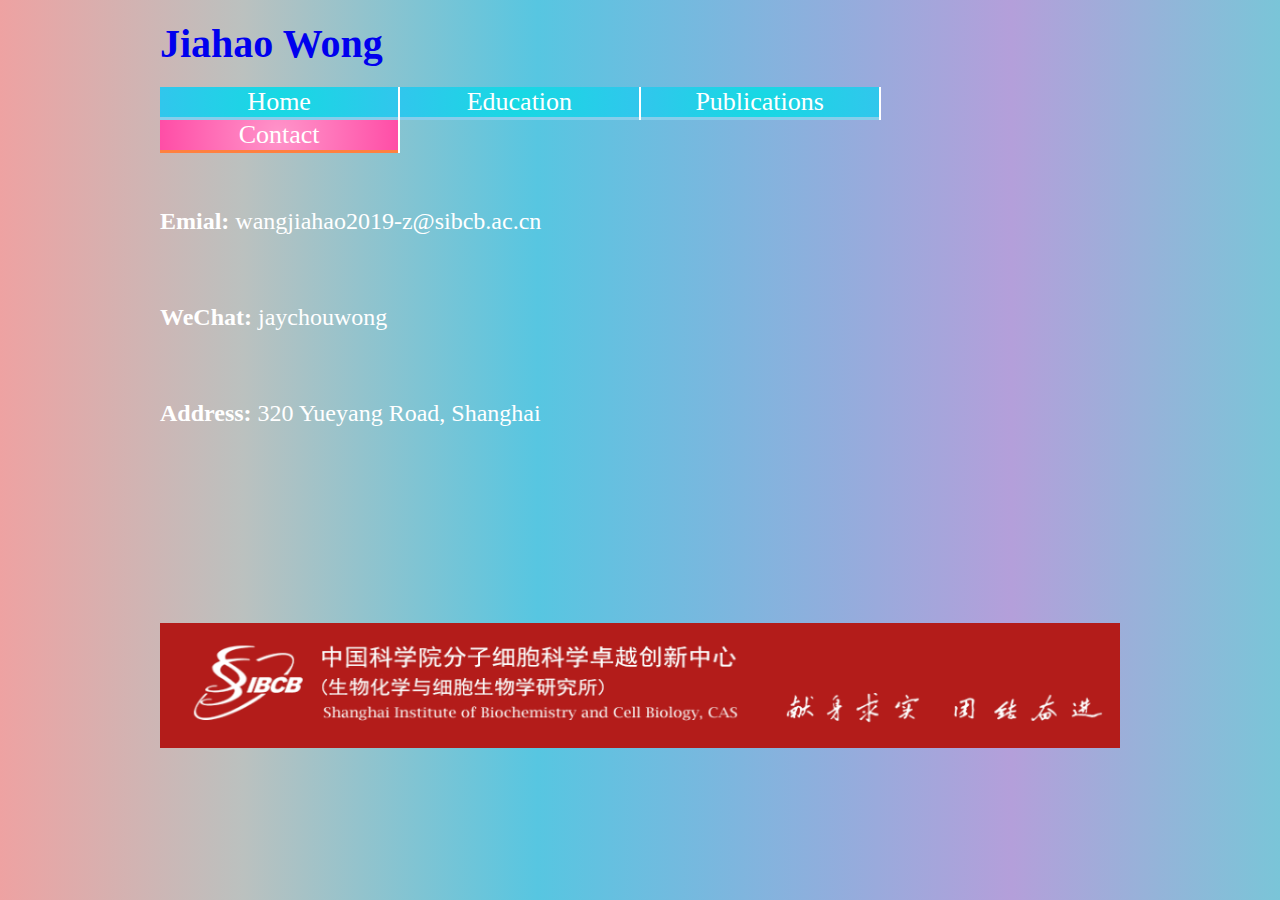
==== contact.html @ e0ba7993 "Add files via upload" ====
<!DOCTYPE html>
<html>
	<head>
		<meta charset="utf-8">
		<link rel="stylesheet" type="text/css" href="style.css">
		<title>Jiahao Wong</title>
	</head>

	<body>
		<div class="master">
			<div>
				<h1><a class="index" href="index.html">Jiahao Wong</a><h1/>
			</div>


			<ul class="menu clearfix">
				<li><a href="index.html">Home</a></li>
				<li><a href="education.html">Education</a></li>
				<li><a href="publications.html">Publications</a></li>
				<li><a class="current" href="contact.html">Contact</a></li>
			</ul>

			<div class="content">
				<ul>
					<li><b>Emial:</b> wangjiahao2019-z@sibcb.ac.cn</li>
					<li><b>WeChat:</b> jaychouwong</li>
					<li><b>Address:</b> 320 Yueyang Road, Shanghai</li>
				</ul>
			</div>

			<div class="sibcb">
				<a href="http://www.sibcb.ac.cn/"><img src="images/sibcb.png" height="120px" width="1150px"></a>
			</div>
		</div>
	</body>
</html>
---- style.css ----
/*为主页添加欢迎动画*/

*{margin:0; padding:0;}
ul{list-style:none;}

/* General styles */
a{text-decoration: none;}
body {font-size:20px;
	background-image: linear-gradient(to right, #eea2a2 0%, #bbc1bf 19%, #57c6e1 42%, #b49fda 79%, #7ac5d8 100%);}

/*fix height clearfix*/
.clearfix:after{content: "";display: block;clear: both;}

.master{width: 75%;height: 100%;margin: 0 12.5%}

.index:hover{color: #33CCCC}
.index{display: block;width: 23.5%;font-size: 1.3;font-family:'Sitka Small';margin:20px 0;}
/*.index:visited{color: #33FFFF}
.index:active{color: #33FFFF}*/

.menu {font-size: 1.3em;margin: 20px auto;}
.menu li {float: left;width: 24.82%;border-right: 2px solid #fff}
.menu a {display: block;width:100%;text-align: center;
	color: white;border-bottom: 3px solid skyblue;
background-image: radial-gradient(circle 248px at center, #16d9e3 0%, #30c7ec 47%, #46aef7 100%);}
.menu li a:hover,.menu li a.current{background-image: radial-gradient(circle 248px at center, #FF95CA 0%, #FF0080 100%);
border-color:#FF8040}

.content a:hover,.content a:active{color: #000;text-decoration:underline}
.content{color: white;
		height: 390px;font-size: 1.2em;
		font-family:'Sitka Small'}
.content a{color: #111;font-weight: bold;}
.content ul:not(.publications){line-height: 4em}

.Wellcome {font-size: 45px;margin-top: 20px;margin-bottom: 10px;
			color: white}

.home{text-align: justify;width: 90%;font-family:'Sitka Small';line-height: 1.5em;
	margin: 28px auto; font-size: 1.1em;color:#fff;}

.publications{text-align:justify;}

.sibcb img{display: block;width: 100%;height: 
	125px;margin-top: 60px;
}

.author{font-weight:bold}
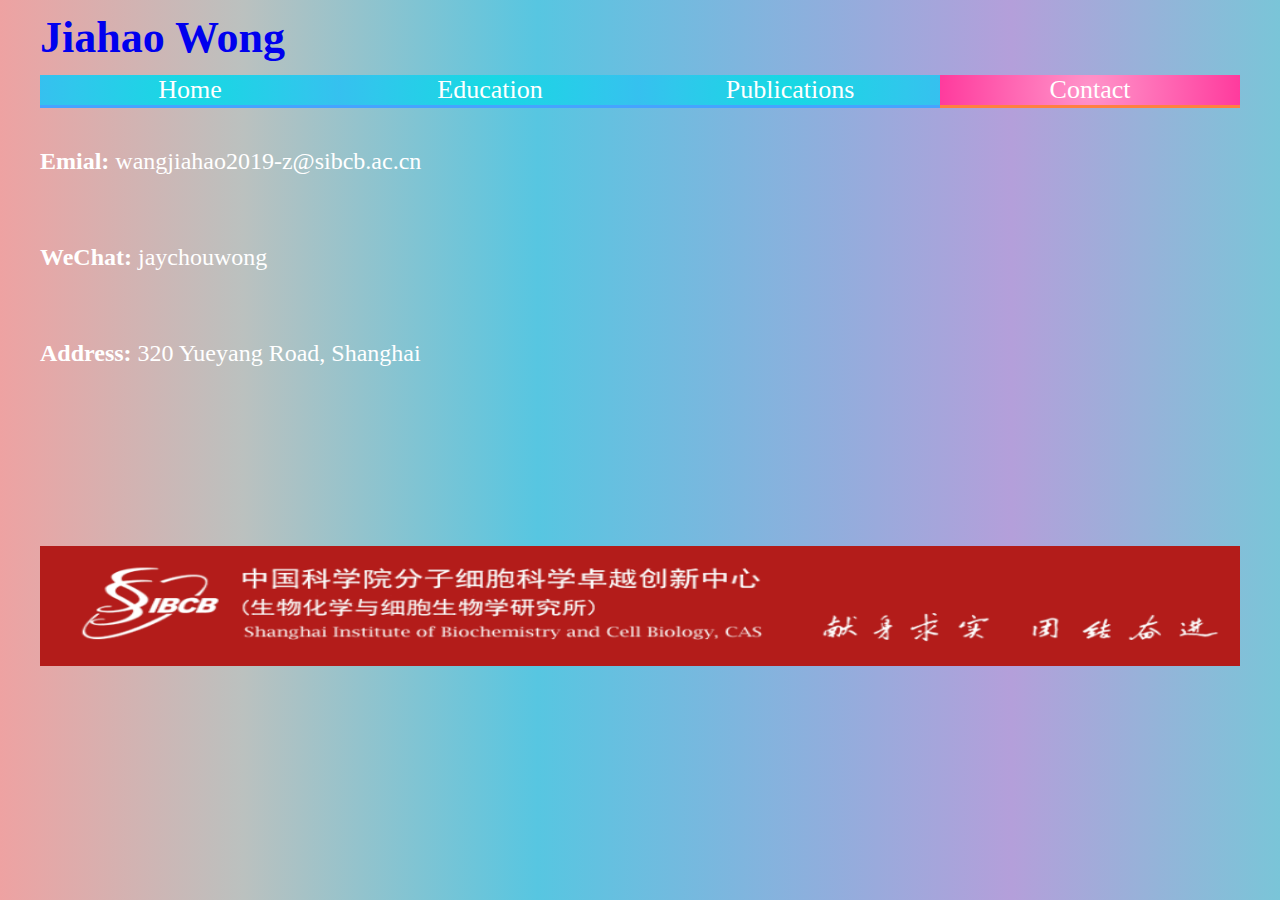
==== commit 68c14549: "update personal page theme" ====
--- a/contact.html
+++ b/contact.html
@@ -8,8 +8,8 @@
 
 	<body>
 		<div class="master">
-			<div>
-				<h1><a class="index" href="index.html">Jiahao Wong</a><h1/>
+			<div class="index">
+				<h1><a href="index.html">Jiahao Wong</a><h1/>
 			</div>
 
 
--- a/style.css
+++ b/style.css
@@ -5,45 +5,43 @@
 
 /* General styles */
 a{text-decoration: none;}
-body {font-size:20px;
+body {font-size:125%;
 	background-image: linear-gradient(to right, #eea2a2 0%, #bbc1bf 19%, #57c6e1 42%, #b49fda 79%, #7ac5d8 100%);}
 
 /*fix height clearfix*/
 .clearfix:after{content: "";display: block;clear: both;}
 
-.master{width: 75%;height: 100%;margin: 0 12.5%}
+.master{margin:0 auto;width: 1200px;height: 750px;}
 
-.index:hover{color: #33CCCC}
-.index{display: block;width: 23.5%;font-size: 1.3;font-family:'Sitka Small';margin:20px 0;}
-/*.index:visited{color: #33FFFF}
-.index:active{color: #33FFFF}*/
+.index{color: #FF69B4;display: block;width: 295px;font-size: 1.1em;font-family:'Sitka Small';margin:12px 0;}
+/*.index a:visited{color: #2894FF}*/
+.index a:visited{color: #FF69B4}
+.index a:hover{color: #33CCCC}
 
-.menu {font-size: 1.3em;margin: 20px auto;}
-.menu li {float: left;width: 24.82%;border-right: 2px solid #fff}
+.menu {font-size: 1.3em;margin: 5px 0;}
+.menu li {float: left;width: 25%;}
 .menu a {display: block;width:100%;text-align: center;
-	color: white;border-bottom: 3px solid skyblue;
+	color: white;border-bottom: 3px solid #46A3FF;
 background-image: radial-gradient(circle 248px at center, #16d9e3 0%, #30c7ec 47%, #46aef7 100%);}
 .menu li a:hover,.menu li a.current{background-image: radial-gradient(circle 248px at center, #FF95CA 0%, #FF0080 100%);
 border-color:#FF8040}
 
-.content a:hover,.content a:active{color: #000;text-decoration:underline}
-.content{color: white;
-		height: 390px;font-size: 1.2em;
-		font-family:'Sitka Small'}
-.content a{color: #111;font-weight: bold;}
+.content a:hover,.content a:active{color: #FF8C00;text-decoration:underline}
+.content{color: white;height: 55%;font-size: 1.2em;
+		font-family:'Sitka Small';
+		}	
+.content a{color: #FF8C00;font-weight: bold;}
 .content ul:not(.publications){line-height: 4em}
 
 .Wellcome {font-size: 45px;margin-top: 20px;margin-bottom: 10px;
-			color: white}
+			color: white;}
 
-.home{text-align: justify;width: 90%;font-family:'Sitka Small';line-height: 1.5em;
-	margin: 28px auto; font-size: 1.1em;color:#fff;}
+.home{text-align: justify;width: 85%;font-family:'Sitka Small';line-height: 1.5em;
+	margin: auto; font-size: 1.12em;}
 
 .publications{text-align:justify;}
 
-.sibcb img{display: block;width: 100%;height: 
-	125px;margin-top: 60px;
-}
+.sibcb img{margin: 20px 0; width: 100%;}
 
 .author{font-weight:bold}
 
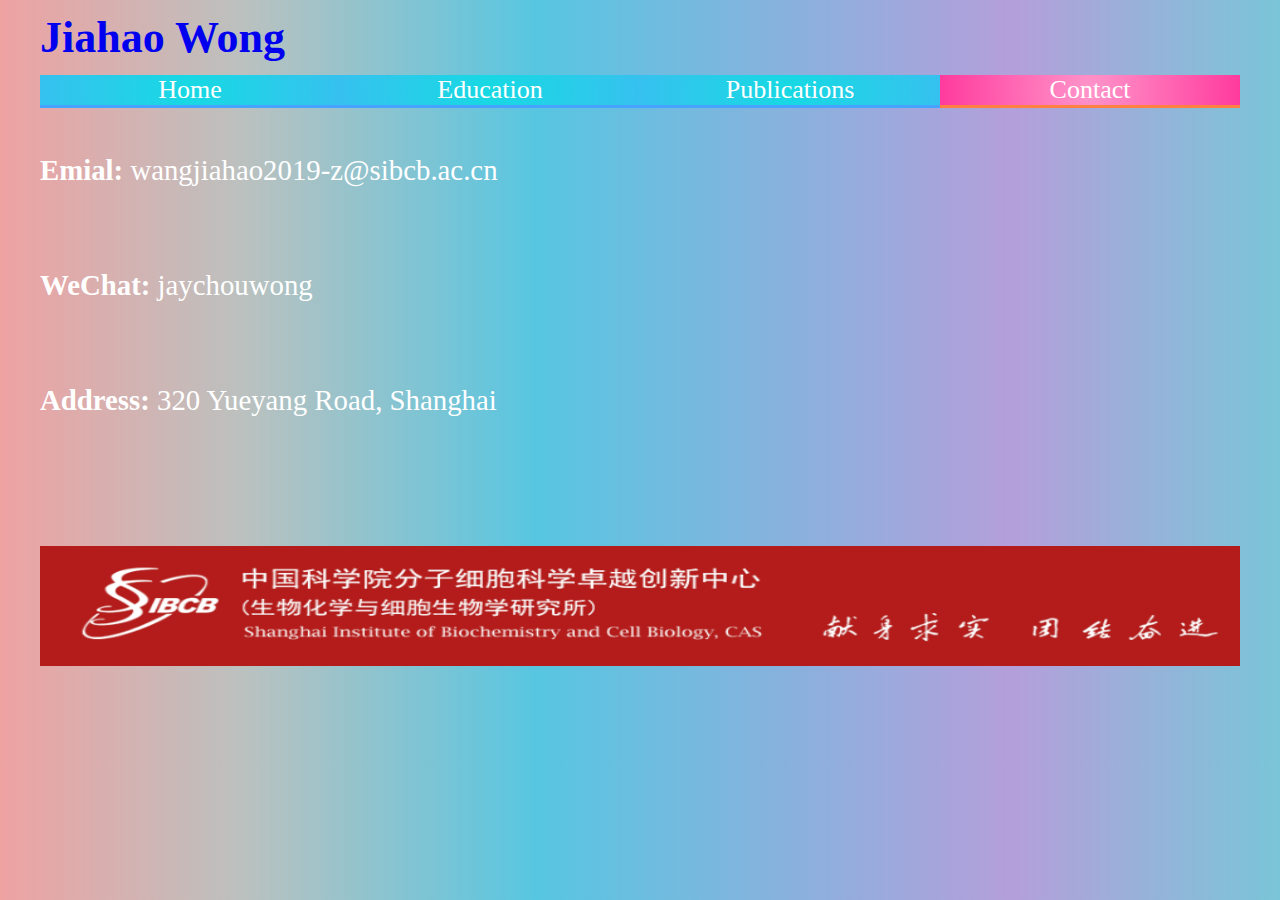
==== commit 6d2c4b61: "update personal page theme" ====
--- a/contact.html
+++ b/contact.html
@@ -21,7 +21,7 @@
 			</ul>
 
 			<div class="content">
-				<ul>
+				<ul class="contact">
 					<li><b>Emial:</b> wangjiahao2019-z@sibcb.ac.cn</li>
 					<li><b>WeChat:</b> jaychouwong</li>
 					<li><b>Address:</b> 320 Yueyang Road, Shanghai</li>
--- a/style.css
+++ b/style.css
@@ -45,3 +45,4 @@
 
 .author{font-weight:bold}
 
+.contact{font-size: 1.2em}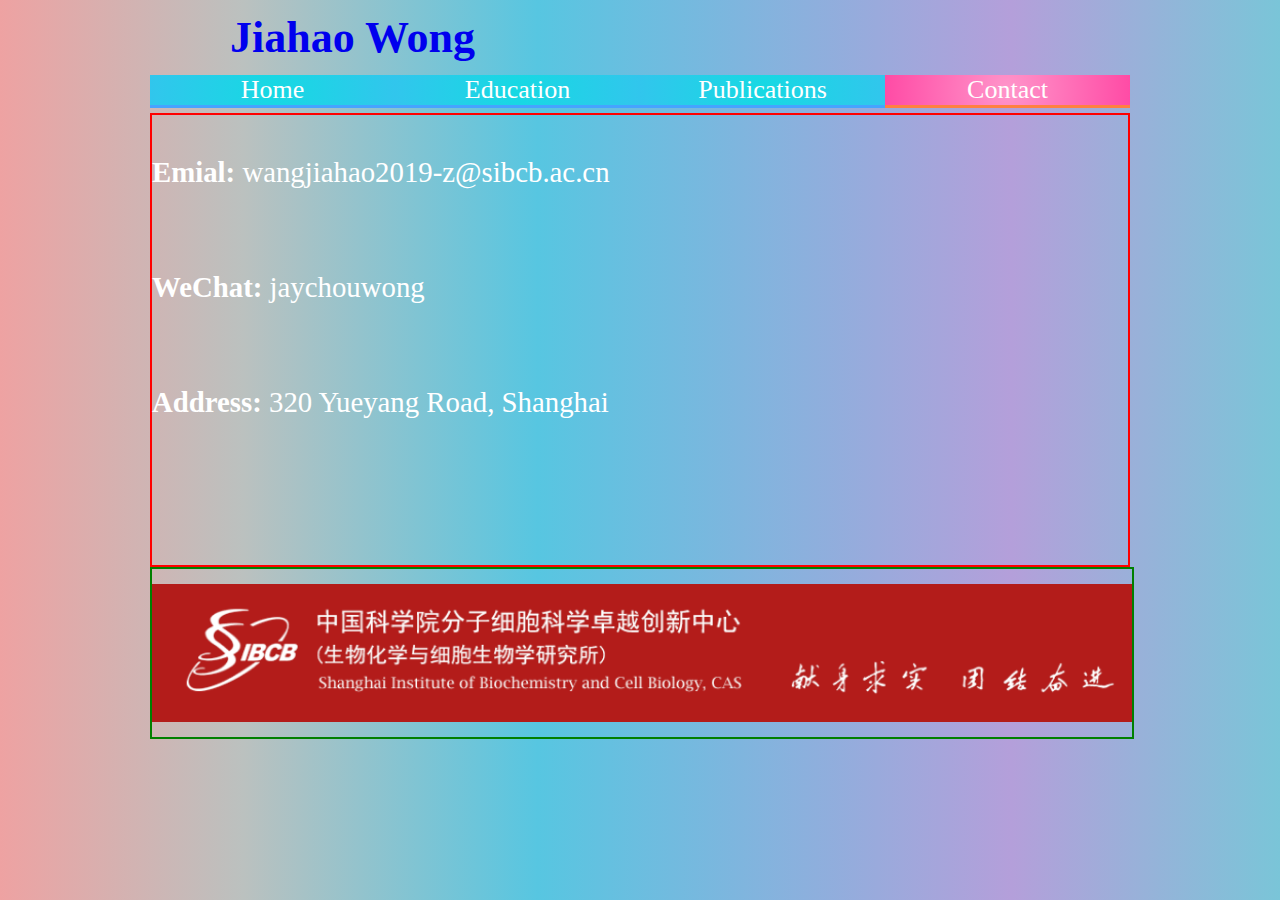
==== commit 6402c414: "fix a little bug" ====
--- a/contact.html
+++ b/contact.html
@@ -29,7 +29,7 @@
 			</div>
 
 			<div class="sibcb">
-				<a href="http://www.sibcb.ac.cn/"><img src="images/sibcb.png" height="120px" width="1150px"></a>
+				<a href="http://www.sibcb.ac.cn/"><img src="images/sibcb.png"></a>
 			</div>
 		</div>
 	</body>
--- a/style.css
+++ b/style.css
@@ -11,9 +11,9 @@
 /*fix height clearfix*/
 .clearfix:after{content: "";display: block;clear: both;}
 
-.master{margin:0 auto;width: 1200px;height: 750px;}
+.master{margin:0 auto;width: 980px;height: 750px;}
 
-.index{color: #FF69B4;display: block;width: 295px;font-size: 1.1em;font-family:'Sitka Small';margin:12px 0;}
+.index{color: #FF69B4;display: block;width: 295px;font-size: 1.1em;font-family:'Sitka Small';margin:12px 0 12px 80px;}
 /*.index a:visited{color: #2894FF}*/
 .index a:visited{color: #FF69B4}
 .index a:hover{color: #33CCCC}
@@ -27,22 +27,22 @@
 border-color:#FF8040}
 
 .content a:hover,.content a:active{color: #FF8C00;text-decoration:underline}
-.content{color: white;height: 55%;font-size: 1.2em;
+.content{color: white;height: 450px;font-size: 1.2em;
 		font-family:'Sitka Small';
-		}	
+		border: 2px solid red}	
 .content a{color: #FF8C00;font-weight: bold;}
 .content ul:not(.publications){line-height: 4em}
 
-.Wellcome {font-size: 45px;margin-top: 20px;margin-bottom: 10px;
+.Wellcome {font-size: 45px;padding: 10px 0px 0px 35px;
 			color: white;}
 
 .home{text-align: justify;width: 85%;font-family:'Sitka Small';line-height: 1.5em;
-	margin: auto; font-size: 1.12em;}
+	margin: auto; font-size: 1.1em;}
 
 .publications{text-align:justify;}
 
-.sibcb img{margin: 20px 0; width: 100%;}
+.sibcb img{padding: 15px 0; width: 100%;border: 2px solid green;}
 
 .author{font-weight:bold}
 
-.contact{font-size: 1.2em}+.contact{font-size: 1.2em}
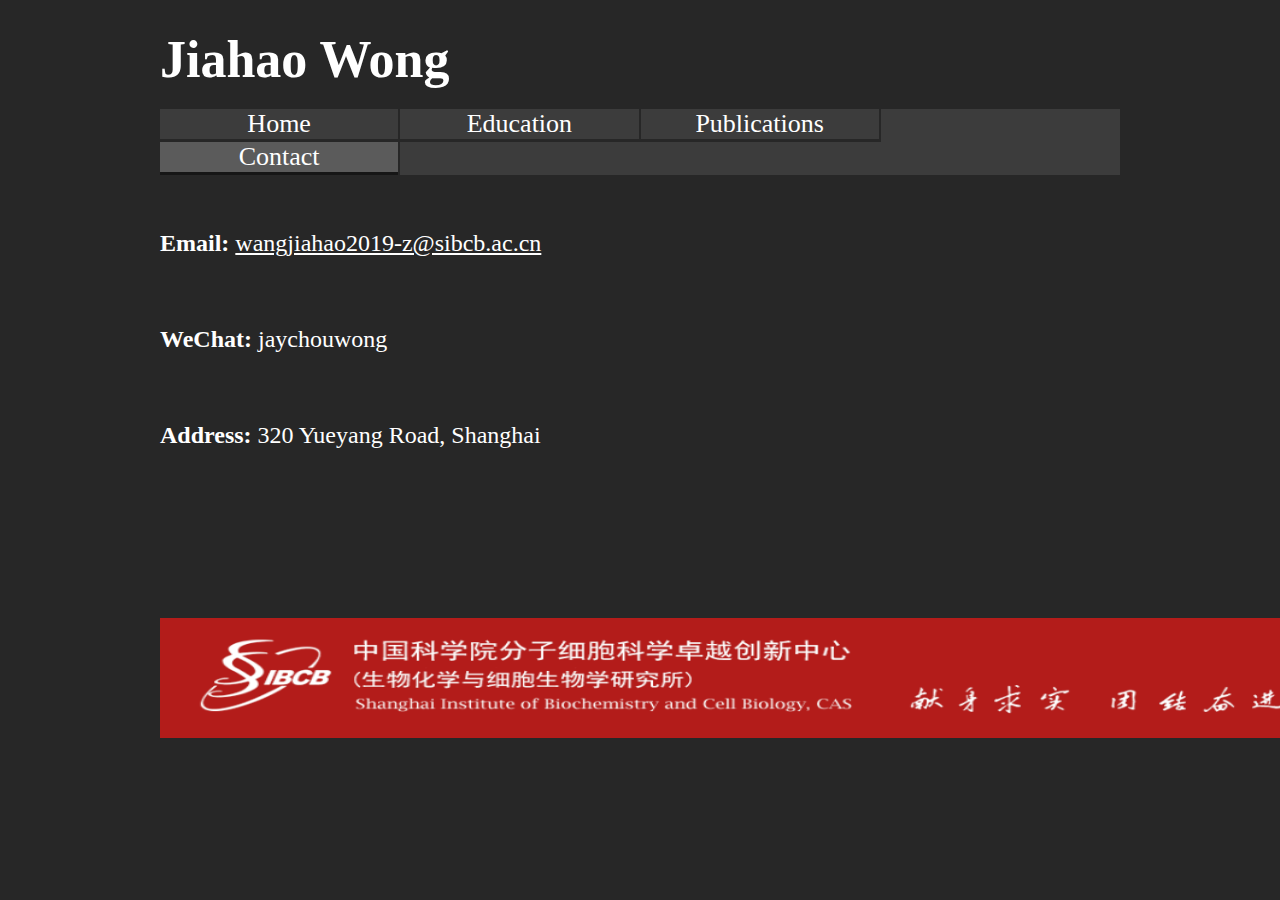
==== commit 8293172b: "Update contact.html" ====
--- a/contact.html
+++ b/contact.html
@@ -8,8 +8,8 @@
 
 	<body>
 		<div class="master">
-			<div class="index">
-				<h1><a href="index.html">Jiahao Wong</a><h1/>
+			<div>
+				<h1><a class="index" href="index.html">Jiahao Wong</a><h1/>
 			</div>
 
 
@@ -21,16 +21,16 @@
 			</ul>
 
 			<div class="content">
-				<ul class="contact">
-					<li><b>Emial:</b> wangjiahao2019-z@sibcb.ac.cn</li>
+				<ul>
+					<li><b>Email:</b> <a title = "Mail to me" href="Mailto:wangjiahao2019-z@sibcb.ac.cn" class="mail">wangjiahao2019-z@sibcb.ac.cn</a></li>
 					<li><b>WeChat:</b> jaychouwong</li>
 					<li><b>Address:</b> 320 Yueyang Road, Shanghai</li>
 				</ul>
 			</div>
 
 			<div class="sibcb">
-				<a href="http://www.sibcb.ac.cn/"><img src="images/sibcb.png"></a>
+				<a href="http://www.sibcb.ac.cn/"><img src="images/sibcb.png" height="120px" width="1150px"></a>
 			</div>
 		</div>
 	</body>
-</html>+</html>
--- a/style.css
+++ b/style.css
@@ -5,44 +5,41 @@
 
 /* General styles */
 a{text-decoration: none;}
-body {font-size:125%;
-	background-image: linear-gradient(to right, #eea2a2 0%, #bbc1bf 19%, #57c6e1 42%, #b49fda 79%, #7ac5d8 100%);}
+body {font-size:20px; background-color: #272727}
 
 /*fix height clearfix*/
 .clearfix:after{content: "";display: block;clear: both;}
 
-.master{margin:0 auto;width: 980px;height: 750px;}
+.index:visited{color: white}
+.index:hover{color: #333}
+.index{display: block;font-size: 1.3em;margin-left: 12.5%;padding-top:30px;
+	font-family:'Sitka Small'; color: white}
 
-.index{color: #FF69B4;display: block;width: 295px;font-size: 1.1em;font-family:'Sitka Small';margin:12px 0 12px 80px;}
-/*.index a:visited{color: #2894FF}*/
-.index a:visited{color: #FF69B4}
-.index a:hover{color: #33CCCC}
+.menu {font-size: 1.3em;background-color:#3C3C3C;width: 75%;margin: 20px auto;}
+.menu li {float: left;width: 24.82%;border-right: 2px solid #272727}
+.menu a {display: block;width:100%;text-align: center;color: white;border-bottom: 3px solid #272727}
+.menu li a:hover,.menu li a.current{border-color:#161616;background-color: #5B5B5B}
 
-.menu {font-size: 1.3em;margin: 5px 0;}
-.menu li {float: left;width: 25%;}
-.menu a {display: block;width:100%;text-align: center;
-	color: white;border-bottom: 3px solid #46A3FF;
-background-image: radial-gradient(circle 248px at center, #16d9e3 0%, #30c7ec 47%, #46aef7 100%);}
-.menu li a:hover,.menu li a.current{background-image: radial-gradient(circle 248px at center, #FF95CA 0%, #FF0080 100%);
-border-color:#FF8040}
+.content a:hover{color: #000;text-decoration:underline}
+.content a:active{color: #000;text-decoration:underline}
 
-.content a:hover,.content a:active{color: #FF8C00;text-decoration:underline}
-.content{color: white;height: 450px;font-size: 1.2em;
-		font-family:'Sitka Small';
-		border: 2px solid red}	
-.content a{color: #FF8C00;font-weight: bold;}
+.content:not(.mail){color: white;width: 75%;margin: 0 auto;
+		height: 390px;font-size: 1.2em;
+		font-family:'Sitka Small'}
+.content a:not(.mail){color: #111;font-weight: bold;text-decoration:underline}
 .content ul:not(.publications){line-height: 4em}
 
-.Wellcome {font-size: 45px;padding: 10px 0px 0px 35px;
-			color: white;}
+.Wellcome {font-size: 45px;margin-top: 20px;margin-bottom: 10px;
+			color: 000}
 
-.home{text-align: justify;width: 85%;font-family:'Sitka Small';line-height: 1.5em;
-	margin: auto; font-size: 1.1em;}
+.home{text-align: justify;width: 90%;font-family:'Sitka Small';line-height: 1.5em;
+	margin: 28px auto; font-size: 1.1em;color:#fff;}
 
 .publications{text-align:justify;}
 
-.sibcb img{padding: 15px 0; width: 100%;border: 2px solid green;}
+.sibcb {display: block;padding-left: 12.5%;padding-top: 33px}
 
 .author{font-weight:bold}
 
-.contact{font-size: 1.2em}
+.mail{color: white;text-decoration:underline}
+.mail:hover:after{text-decoration:underline}
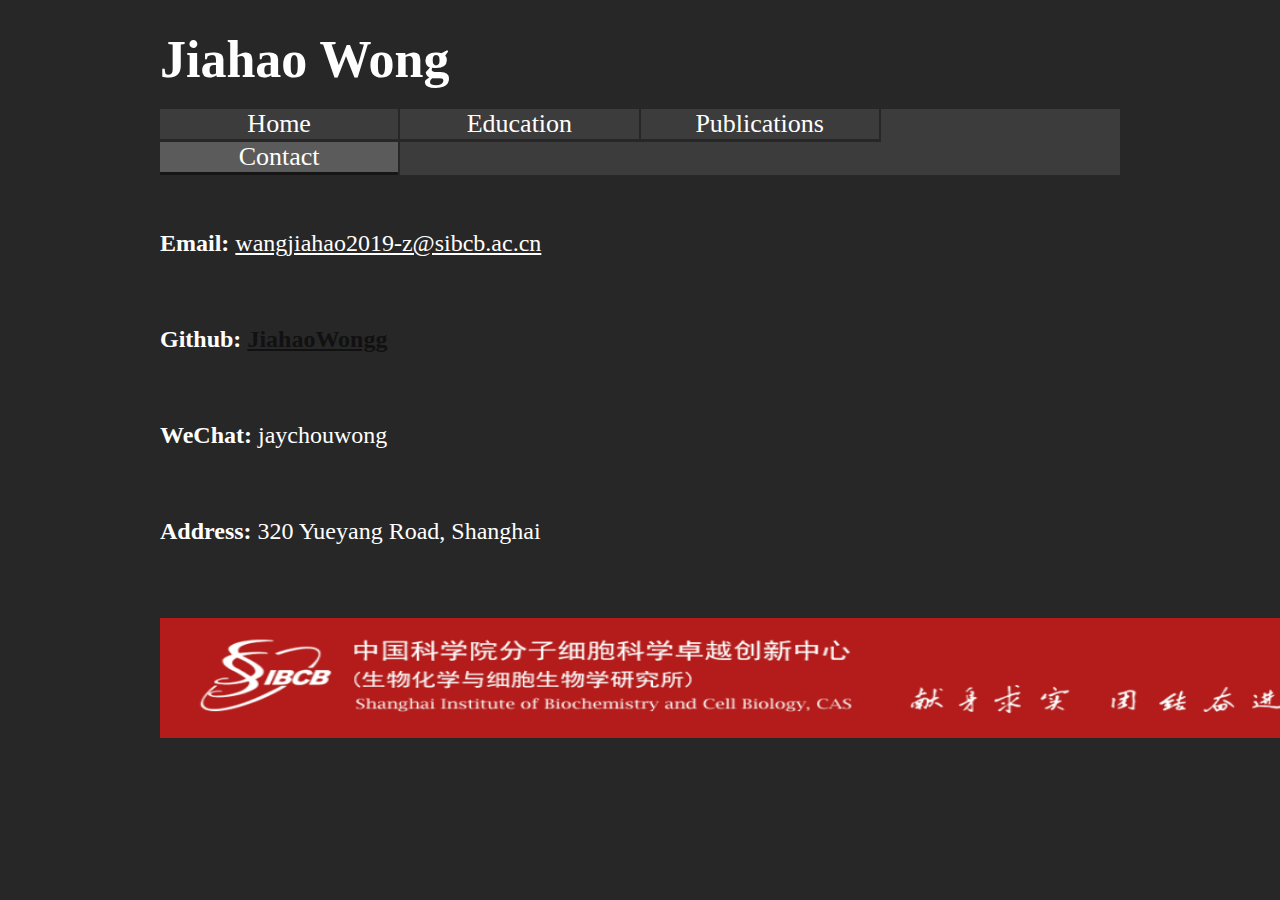
==== commit b207d0e3: "Update contact.html" ====
--- a/contact.html
+++ b/contact.html
@@ -21,15 +21,16 @@
 			</ul>
 
 			<div class="content">
-				<ul>
+				<ul class="contact">
 					<li><b>Email:</b> <a title = "Mail to me" href="Mailto:wangjiahao2019-z@sibcb.ac.cn" class="mail">wangjiahao2019-z@sibcb.ac.cn</a></li>
+					<li><b>Github:</b> <a title = "Go to Github" href="https://github.com/JiahaoWongg" target ="_blank" class="github">JiahaoWongg</a><li>
 					<li><b>WeChat:</b> jaychouwong</li>
 					<li><b>Address:</b> 320 Yueyang Road, Shanghai</li>
 				</ul>
 			</div>
 
 			<div class="sibcb">
-				<a href="http://www.sibcb.ac.cn/"><img src="images/sibcb.png" height="120px" width="1150px"></a>
+				<a href="http://www.sibcb.ac.cn/" target="_blank"><img src="images/sibcb.png" height="120px" width="1150px"></a>
 			</div>
 		</div>
 	</body>
--- a/style.css
+++ b/style.css
@@ -12,7 +12,7 @@
 
 .index:visited{color: white}
 .index:hover{color: #333}
-.index{display: block;font-size: 1.3em;margin-left: 12.5%;padding-top:30px;
+.index{display: block;font-size: 1.3em;margin-left: 12.5%;margin-right: 64.5%;padding-top:30px;
 	font-family:'Sitka Small'; color: white}
 
 .menu {font-size: 1.3em;background-color:#3C3C3C;width: 75%;margin: 20px auto;}
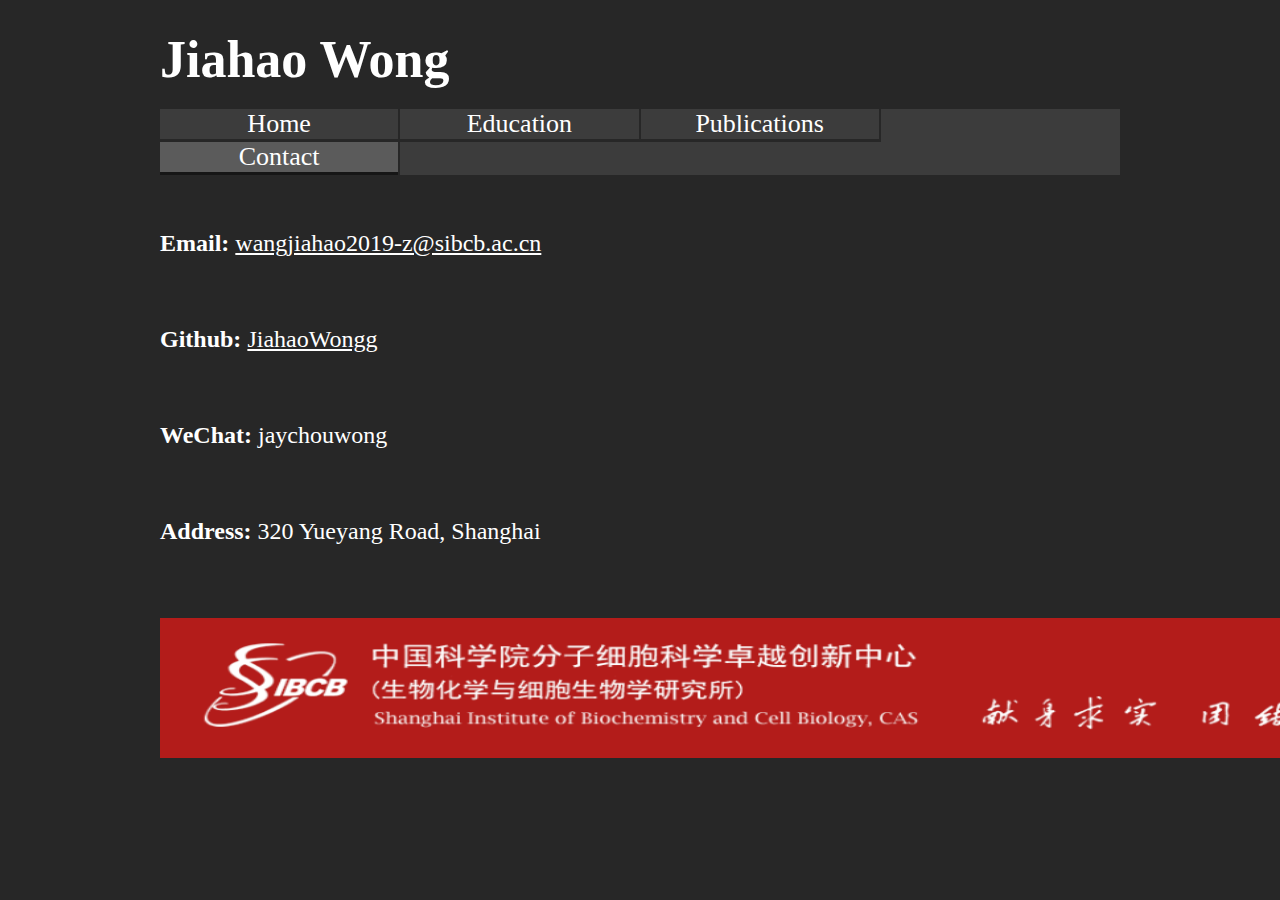
==== commit ca60fe50: "Update contact.html" ====
--- a/contact.html
+++ b/contact.html
@@ -30,7 +30,7 @@
 			</div>
 
 			<div class="sibcb">
-				<a href="http://www.sibcb.ac.cn/" target="_blank"><img src="images/sibcb.png" height="120px" width="1150px"></a>
+				<a href="http://www.sibcb.ac.cn/" target="_blank"><img src="images/sibcb.png" height="140px" width="1260px"></a>
 			</div>
 		</div>
 	</body>
--- a/style.css
+++ b/style.css
@@ -23,17 +23,17 @@
 .content a:hover{color: #000;text-decoration:underline}
 .content a:active{color: #000;text-decoration:underline}
 
-.content:not(.mail){color: white;width: 75%;margin: 0 auto;
+.content{color: white;width: 75%;margin: 0 auto;
 		height: 390px;font-size: 1.2em;
 		font-family:'Sitka Small'}
-.content a:not(.mail){color: #111;font-weight: bold;text-decoration:underline}
+.content a{color: #111;font-weight: bold;text-decoration:underline}
 .content ul:not(.publications){line-height: 4em}
 
-.Wellcome {font-size: 45px;margin-top: 20px;margin-bottom: 10px;
+.Wellcome {font-size: 40px;margin-top: 20px;margin-bottom: 10px;
 			color: 000}
 
 .home{text-align: justify;width: 90%;font-family:'Sitka Small';line-height: 1.5em;
-	margin: 28px auto; font-size: 1.1em;color:#fff;}
+	margin: 16px auto; font-size: 1.05em;color:#fff;}
 
 .publications{text-align:justify;}
 
@@ -41,5 +41,6 @@
 
 .author{font-weight:bold}
 
-.mail{color: white;text-decoration:underline}
-.mail:hover:after{text-decoration:underline}
+.contact a {color: white;text-decoration:underline; font-weight:normal}
+.contact a:visited {color: white;text-decoration:underline}
+.contact a:hover{color: black;text-decoration:underline}
